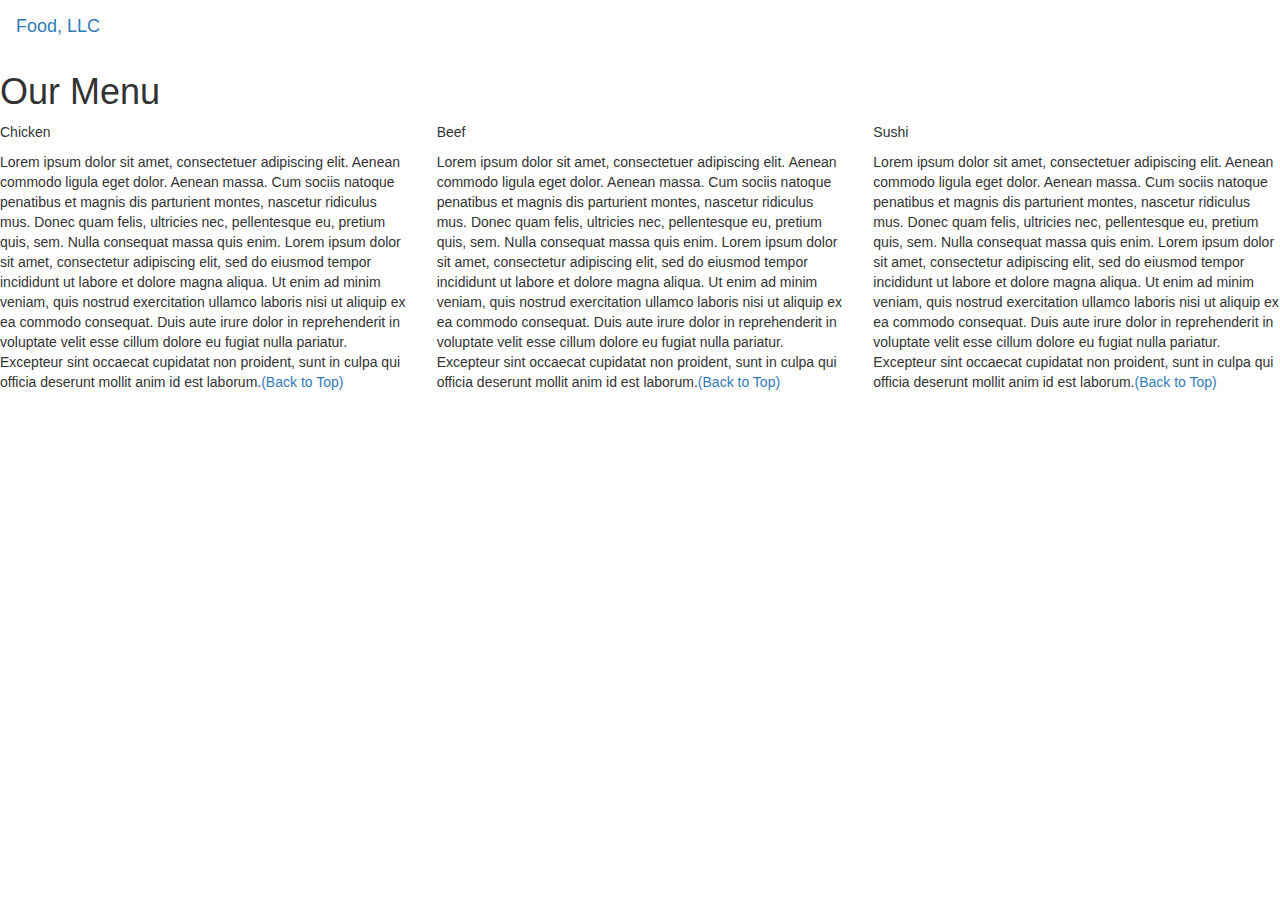
==== Assignment/index.html @ 27e2b0db "Create index.html" ====
<!DOCTYPE html>
<html>
<head>

<title>Module 3</title>

  <meta name="viewport" content="width=device-width, initial-scale=1">
  <link rel="stylesheet" href="https://maxcdn.bootstrapcdn.com/bootstrap/3.3.7/css/bootstrap.min.css">
  <script src="https://ajax.googleapis.com/ajax/libs/jquery/3.3.1/jquery.min.js"></script>
  <script src="https://maxcdn.bootstrapcdn.com/bootstrap/3.3.7/js/bootstrap.min.js"></script>

</head>

<meta name="viewport" content="width=device-width, initial-scale=1">
<link rel="stylesheet" type="text/css" href="Style.css">



<body>


<nav class="navbar" id="top">
  <div class="container-fluid">

    <div class="navbar-header">
      <button type="button" class="navbar-toggle" data-toggle="collapse" data-target="#myNavbar">
        <span class="icon-bar"></span>
        <span class="icon-bar"></span>
        <span class="icon-bar"></span> 
      </button>
      <a class="navbar-brand" href="#">Food, LLC</a>
    </div>

    <div class="collapse" id="myNavbar">
      <ul class="nav navbar-nav visible-xs">
        <li><a class="menu-item" href="#">Chicken</a></li>
        <li><a class="menu-item" href="#">Beef</a></li> 
        <li><a class="menu-item" href="#">Sushi</a></li> 
      </ul>
    </div>

  </div>
</nav>

<h1 class="main-title">Our Menu</h1>



<div class="row">

  <div class="col-lg-4 col-md-6 col-sm-12">
    <div class="content-box">
      <p class="item-name">Chicken</p>
      <p>Lorem ipsum dolor sit amet, consectetuer adipiscing elit. Aenean commodo ligula eget dolor. Aenean massa. Cum sociis natoque penatibus et magnis dis parturient montes, nascetur ridiculus mus. Donec quam felis, ultricies nec, pellentesque eu, pretium quis, sem. Nulla consequat massa quis enim. Lorem ipsum dolor sit amet, consectetur adipiscing elit, sed do eiusmod tempor incididunt ut labore et dolore magna aliqua. Ut enim ad minim veniam, quis nostrud exercitation ullamco laboris nisi ut aliquip ex ea commodo consequat. Duis aute irure dolor in reprehenderit in voluptate velit esse cillum dolore eu fugiat nulla pariatur. Excepteur sint occaecat cupidatat non proident, sunt in culpa qui officia deserunt mollit anim id est laborum.<a href="#top">(Back to Top)</a></p>
    </div>
  </div>

  <div class="col-lg-4 col-md-6 col-sm-12">
    <div class="content-box">
      <p class="item-name">Beef</p>
      <p>Lorem ipsum dolor sit amet, consectetuer adipiscing elit. Aenean commodo ligula eget dolor. Aenean massa. Cum sociis natoque penatibus et magnis dis parturient montes, nascetur ridiculus mus. Donec quam felis, ultricies nec, pellentesque eu, pretium quis, sem. Nulla consequat massa quis enim. Lorem ipsum dolor sit amet, consectetur adipiscing elit, sed do eiusmod tempor incididunt ut labore et dolore magna aliqua. Ut enim ad minim veniam, quis nostrud exercitation ullamco laboris nisi ut aliquip ex ea commodo consequat. Duis aute irure dolor in reprehenderit in voluptate velit esse cillum dolore eu fugiat nulla pariatur. Excepteur sint occaecat cupidatat non proident, sunt in culpa qui officia deserunt mollit anim id est laborum.<a href="#top">(Back to Top)</a></p>
    </div>
  </div>


  <div class="col-lg-4 col-md-12 col-sm-12">
    <div class="content-box">
      <p class="item-name">Sushi</p>
      <p>Lorem ipsum dolor sit amet, consectetuer adipiscing elit. Aenean commodo ligula eget dolor. Aenean massa. Cum sociis natoque penatibus et magnis dis parturient montes, nascetur ridiculus mus. Donec quam felis, ultricies nec, pellentesque eu, pretium quis, sem. Nulla consequat massa quis enim. Lorem ipsum dolor sit amet, consectetur adipiscing elit, sed do eiusmod tempor incididunt ut labore et dolore magna aliqua. Ut enim ad minim veniam, quis nostrud exercitation ullamco laboris nisi ut aliquip ex ea commodo consequat. Duis aute irure dolor in reprehenderit in voluptate velit esse cillum dolore eu fugiat nulla pariatur. Excepteur sint occaecat cupidatat non proident, sunt in culpa qui officia deserunt mollit anim id est laborum.<a href="#top">(Back to Top)</a></p>
    </div>
  </div>

</div>


</body>
</html>
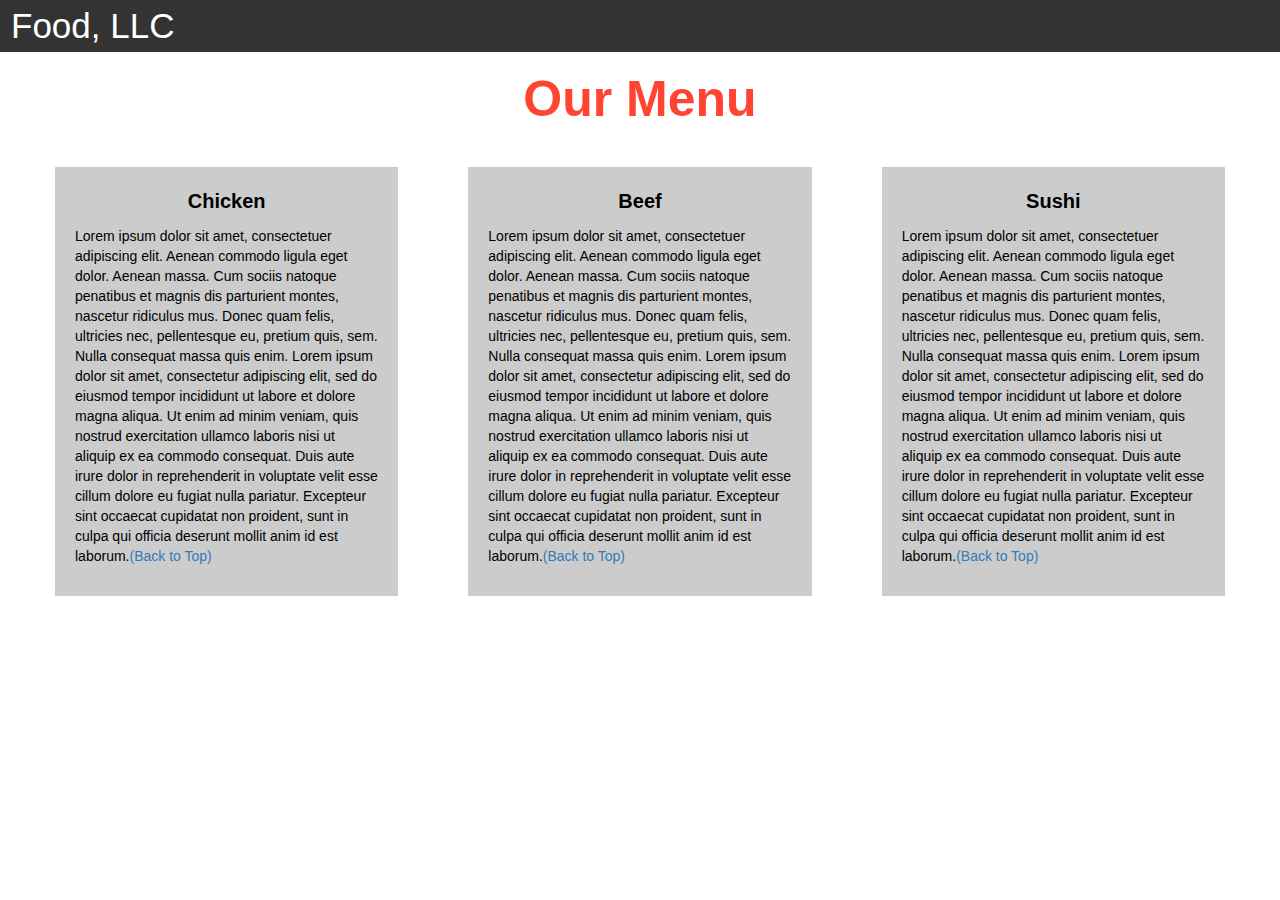
==== commit 5460e6d4: "Update index.html" ====
--- a/Assignment/index.html
+++ b/Assignment/index.html
@@ -12,7 +12,118 @@
 </head>
 
 <meta name="viewport" content="width=device-width, initial-scale=1">
-<link rel="stylesheet" type="text/css" href="Style.css">
+<!-- <link rel="stylesheet" type="text/css" href="Style.css"> -->
+<style>
+  .container-fluid
+{
+	margin: 0;
+	padding: 0;
+}
+
+.navbar
+{
+	border-radius: 0px;
+	background-color: rgba(0,0,0,0.8);
+}
+
+.navbar-brand
+{
+  font-size: 35px;
+  color: white;
+  padding-left: 25px;
+}
+
+.navbar-brand:hover
+{
+	color: white;
+}
+
+.nav
+{
+	margin: 0;
+	padding: 0;
+}
+
+.navbar-nav
+{
+  font-size: 25px;
+  text-align: center;
+  margin: 0;
+  padding: 0;
+}
+
+.navbar-toggle
+{
+	border: 2px solid white;
+	margin-right: 25px;
+}
+
+.icon-bar
+{
+	background-color: white;
+}
+
+
+.main-title
+{
+  margin-bottom: 15px;
+  text-align: center;
+  color: #ff4532;
+  font-size: 50px;
+  font-family: "Comic Sans MS", cursive, sans-serif;
+  font-weight: bold;
+}
+
+li
+{
+	box-sizing: border-box;
+	width: 100%;
+}
+
+.menu-item
+{
+	padding: 0;
+	margin: 0;
+	width: 100%;
+	background-color: white;
+	border-bottom: 1px solid black;
+	color: black;
+	display: block;
+}
+
+.menu-item:hover
+{
+	background-color: rgba(0,0,0,0.9);
+	color: rgba(0,0,0,0.4);
+}
+
+
+
+.row
+{
+	margin: 20px;
+}
+
+.content-box
+{
+	margin: 20px;
+	width: auto;
+	height: auto;
+	color: black;
+	background-color: rgba(0,0,0,0.2);
+	font-family: "Comic Sans MS", cursive, sans-serif;
+	padding: 20px;
+}
+
+.item-name
+{
+	text-align: center;
+	font-size: 20px;
+	font-weight: bold;
+}
+
+
+</style>
 
 
 
